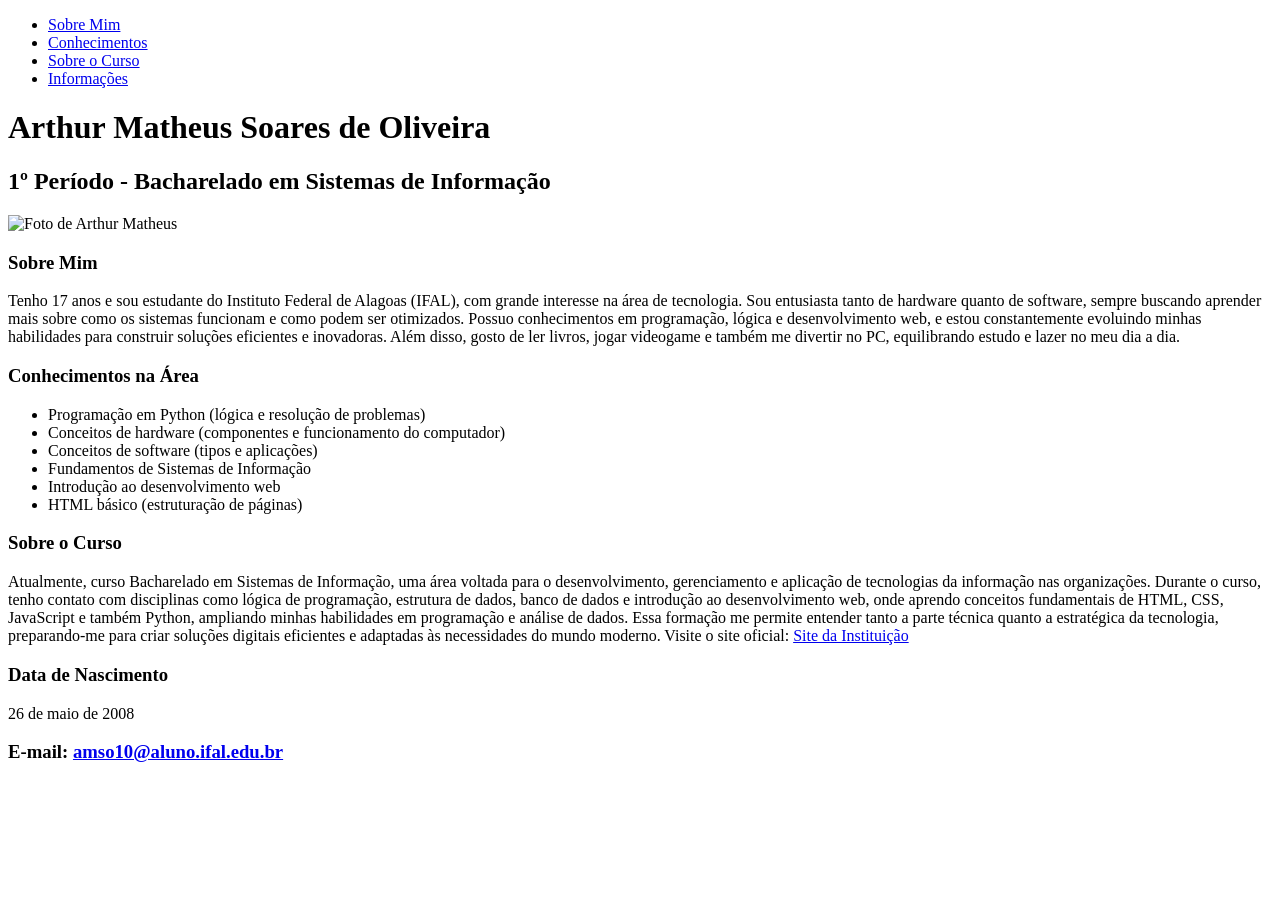
==== index.htm @ a8c0f481 "index.html" ====
<!DOCTYPE html>
<html lang="pt-br">
<head>
    <meta charset="UTF-8">
    <meta name="viewport" content="width=device-width, initial-scale=1.0">
    <title>Página Pessoal - Atividade 03 - Arthur Matheus</title>
</head>
<body>

    <header>
        <nav>
            <ul>
                <li><a href="#sobre-mim">Sobre Mim</a></li>
                <li><a href="#conhecimentos">Conhecimentos</a></li>
                <li><a href="#curso">Sobre o Curso</a></li>
                <li><a href="#contato">Informações</a></li>
            </ul>
        </nav>

        <h1>Arthur Matheus Soares de Oliveira</h1>

        <h2>1º Período - Bacharelado em Sistemas de Informação</h2>

        <img src="sua-foto.jpg" alt="Foto de Arthur Matheus" width="300" height="400">
    </header>

    <main>
        <section id="sobre-mim">
            <article>
                <h3>Sobre Mim</h3>
                <p>
                    Tenho 17 anos e sou estudante do Instituto Federal de Alagoas (IFAL), com grande interesse na área de tecnologia. Sou entusiasta tanto de hardware quanto de software, sempre buscando aprender mais sobre como os sistemas funcionam e como podem ser otimizados. Possuo conhecimentos em programação, lógica e desenvolvimento web, e estou constantemente evoluindo minhas habilidades para construir soluções eficientes e inovadoras. Além disso, gosto de ler livros, jogar videogame e também me divertir no PC, equilibrando estudo e lazer no meu dia a dia.
                </p>
            </article>
        </section>

        <section id="conhecimentos">
            <h3>Conhecimentos na Área</h3>
            <ul>
                <li>Programação em Python (lógica e resolução de problemas) </li>
                <li>Conceitos de hardware (componentes e funcionamento do computador) </li>
                <li>Conceitos de software (tipos e aplicações) </li>
                <li>Fundamentos de Sistemas de Informação </li>
                <li>Introdução ao desenvolvimento web </li>
                <li>HTML básico (estruturação de páginas) </li>
            </ul>
        </section>

        <aside id="curso">
            <h3>Sobre o Curso</h3>
            <p>
              Atualmente, curso Bacharelado em Sistemas de Informação, uma área voltada para o desenvolvimento, gerenciamento e aplicação de tecnologias da informação nas organizações. Durante o curso, tenho contato com disciplinas como lógica de programação, estrutura de dados, banco de dados e introdução ao desenvolvimento web, onde aprendo conceitos fundamentais de HTML, CSS, JavaScript e também Python, ampliando minhas habilidades em programação e análise de dados. Essa formação me permite entender tanto a parte técnica quanto a estratégica da tecnologia, preparando-me para criar soluções digitais eficientes e adaptadas às necessidades do mundo moderno.
                Visite o site oficial: 
                <a href="https://www2.ifal.edu.br/" target="_blank">Site da Instituição</a>
            </p>
        </aside>
    </main>

    <footer id="contato">
        <h3>Data de Nascimento</h3>
        <p>26 de maio de 2008</p>
        <h3>E-mail: <a href="Gmail:amso10@aluno.ifal.edu.br">amso10@aluno.ifal.edu.br</a></li>
    </footer>

</body>
</html>
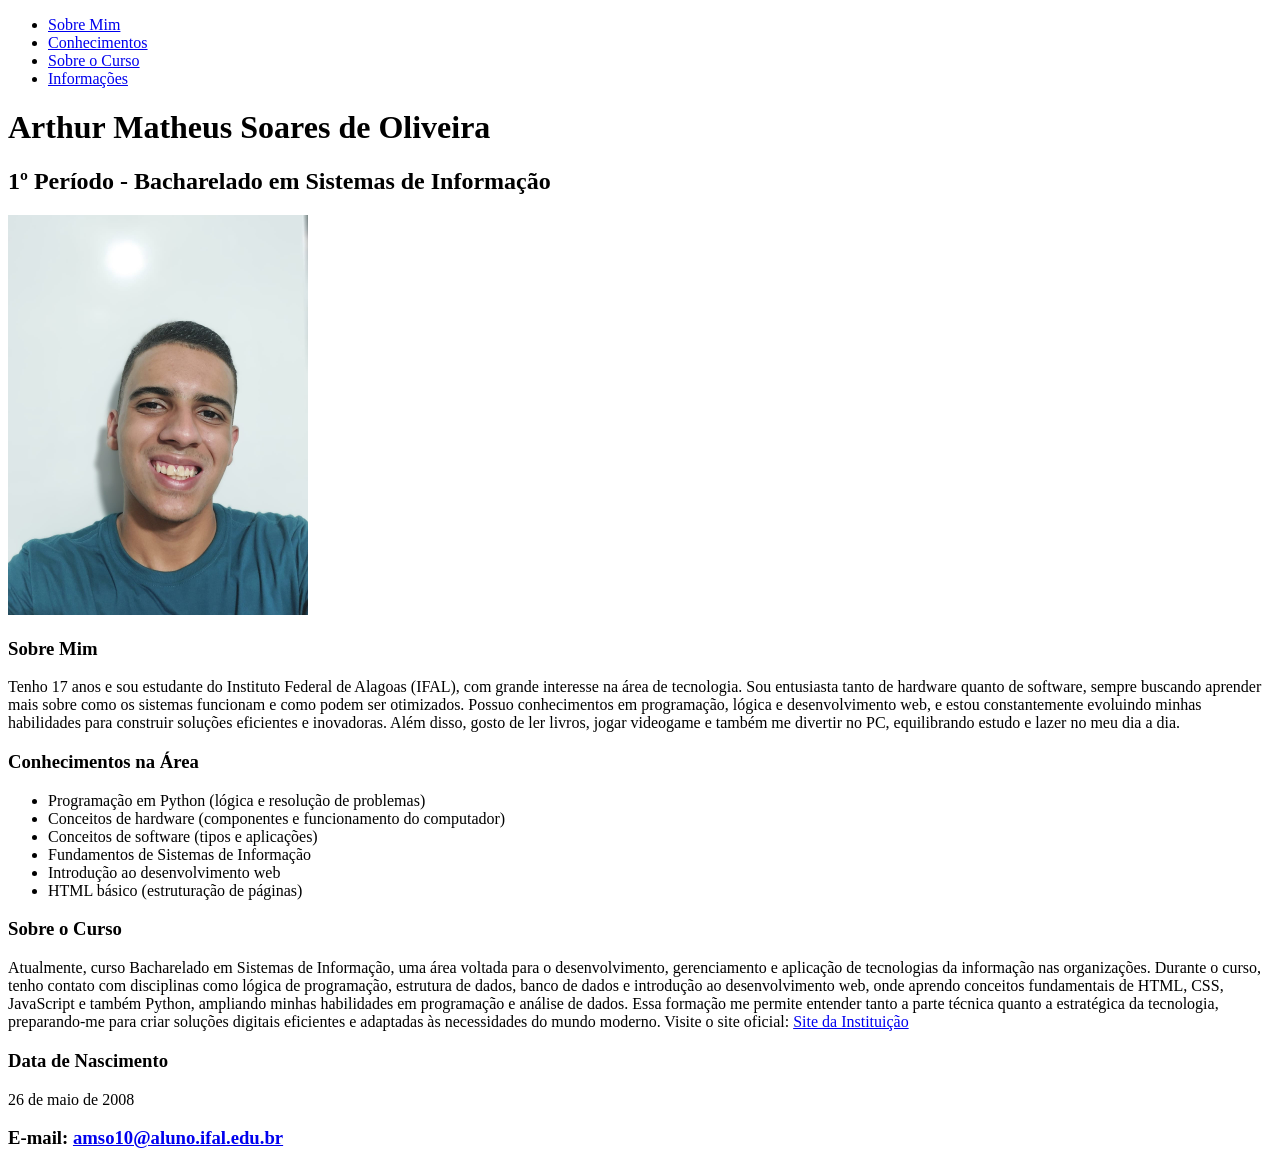
==== commit 44f9b344: "Atualizar o index.htm" ====
--- a/index.htm
+++ b/index.htm
@@ -21,7 +21,7 @@
 
         <h2>1º Período - Bacharelado em Sistemas de Informação</h2>
 
-        <img src="sua-foto.jpg" alt="Foto de Arthur Matheus" width="300" height="400">
+        <img src="foto de Arthur Matheus.jpeg" alt="Foto de Arthur Matheus" width="300" height="400">
     </header>
 
     <main>
